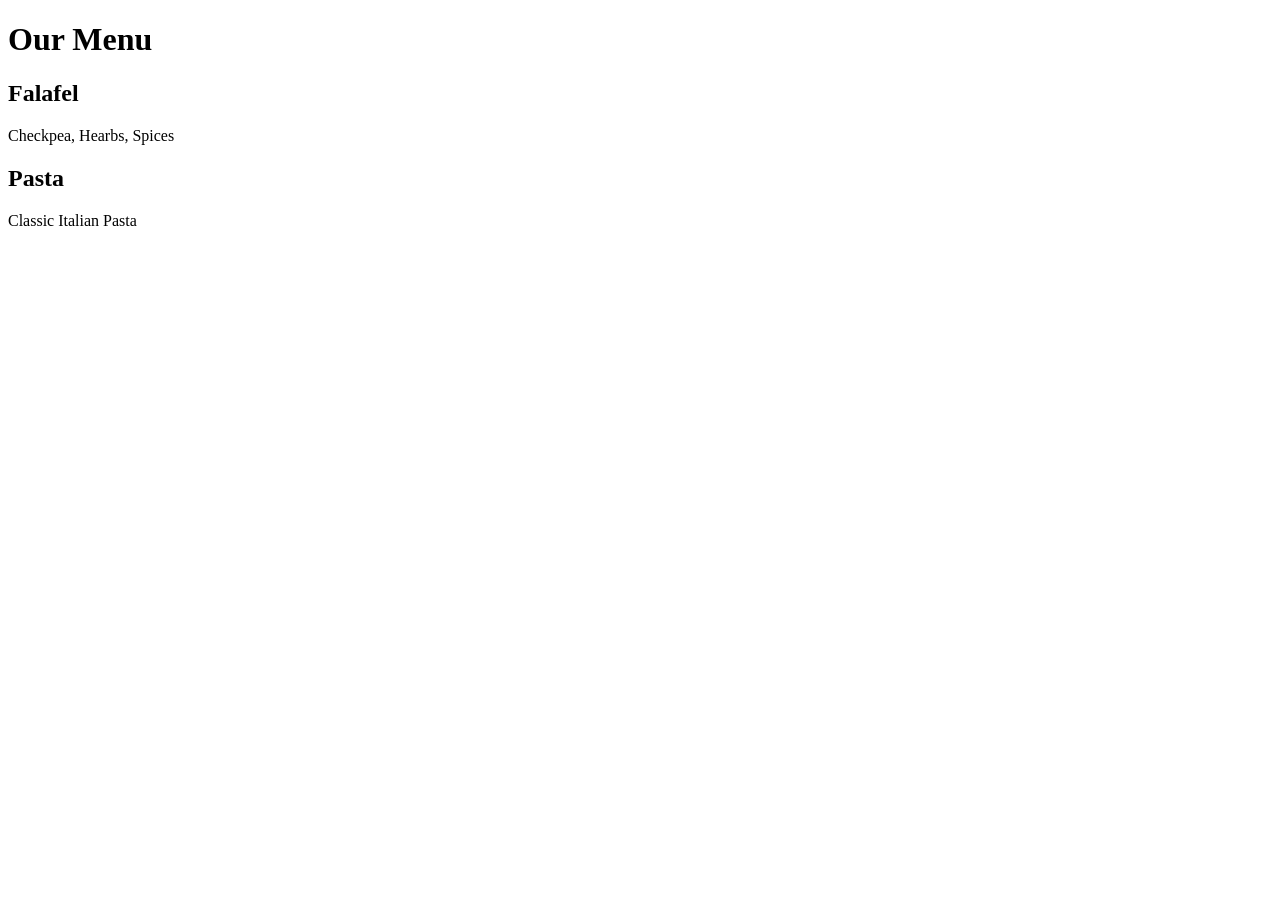
==== Little lemon.html @ 2d2ea825 "initial commit: little lemon cafe practice html" ====
<!DOCTYPE html>
<html>
<head>
<title>Little Lemon</title>
</head>
<body>
<h1>Our Menu</h1>
<h2>Falafel</h2>
<p>Checkpea, Hearbs, Spices</p>
<h2>Pasta</h2>
<p>Classic Italian Pasta</p>

</body>
</html>
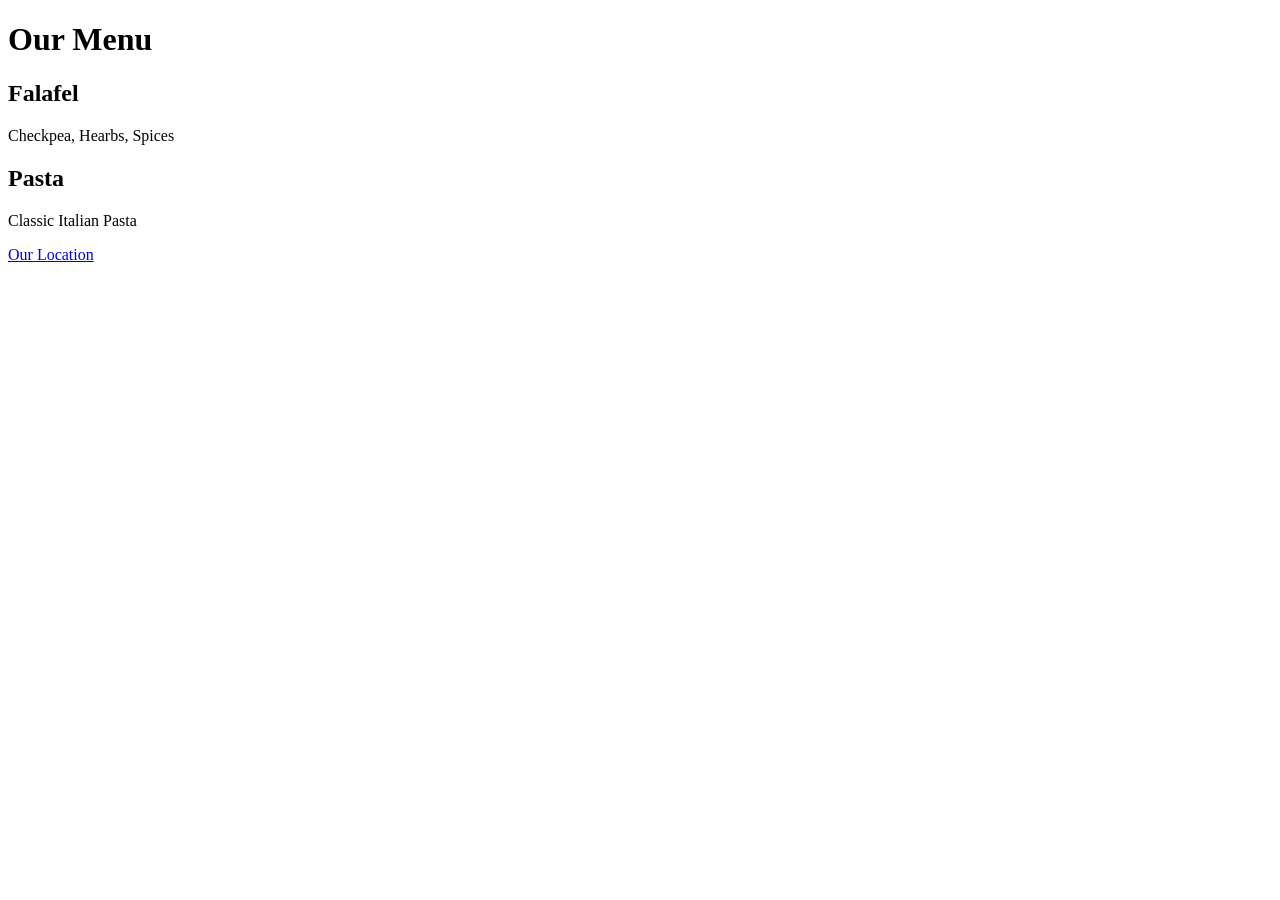
==== commit 87b5e853: "Added new HTML file linkked to previous one" ====
--- a/Little lemon.html
+++ b/Little lemon.html
@@ -10,5 +10,6 @@
 <h2>Pasta</h2>
 <p>Classic Italian Pasta</p>
 
+<a href="Location.html">Our Location</a>
 </body>
 </html>
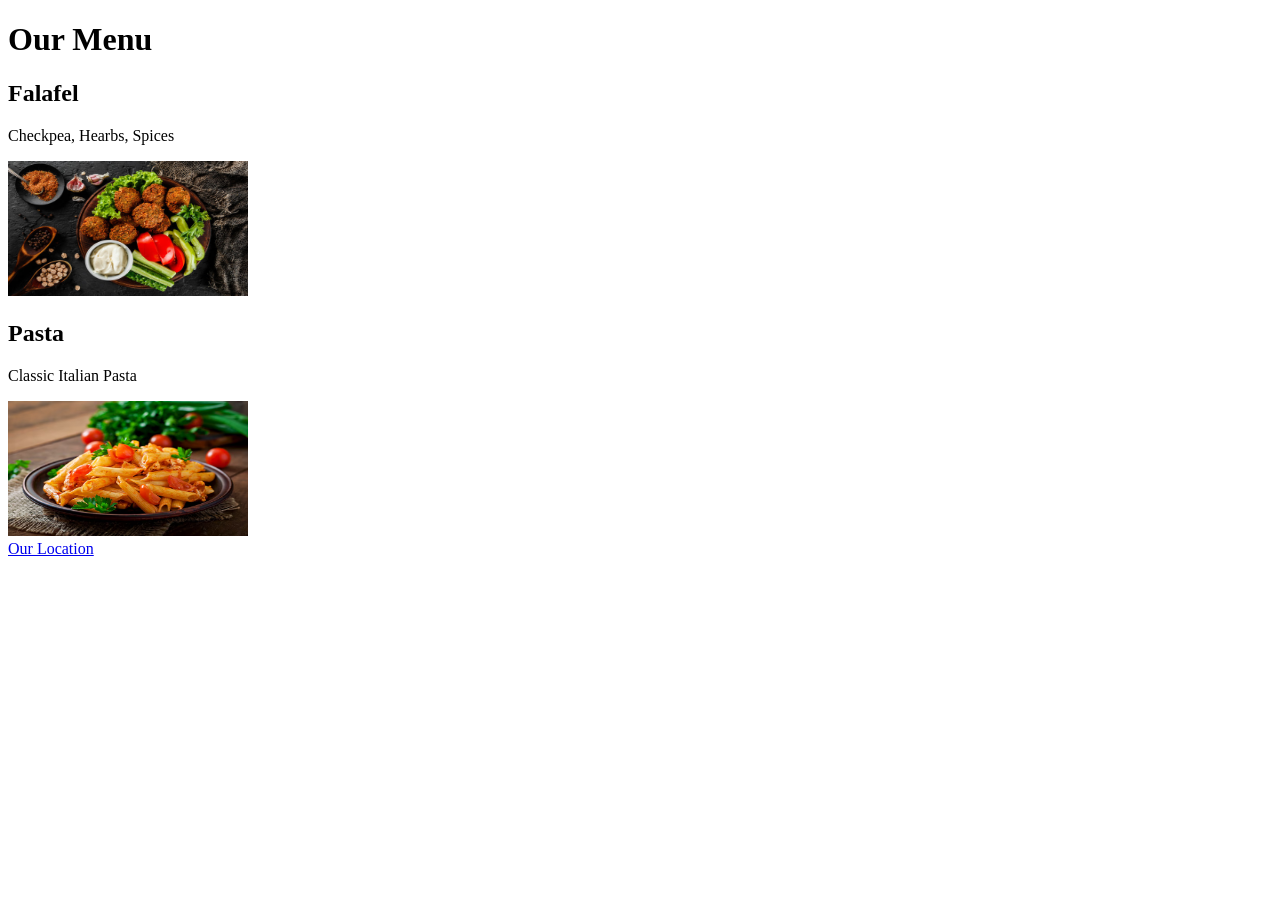
==== commit e2688db4: "Added images to the webpage" ====
--- a/Little lemon.html
+++ b/Little lemon.html
@@ -7,9 +7,11 @@
 <h1>Our Menu</h1>
 <h2>Falafel</h2>
 <p>Checkpea, Hearbs, Spices</p>
+<img src="falafel.jpg" width="240" height="135" alt="A Falafel">
 <h2>Pasta</h2>
 <p>Classic Italian Pasta</p>
-
+<img src="pasta.avif" width="240" height="135" alt="A Pasta">
+<br>
 <a href="Location.html">Our Location</a>
 </body>
 </html>
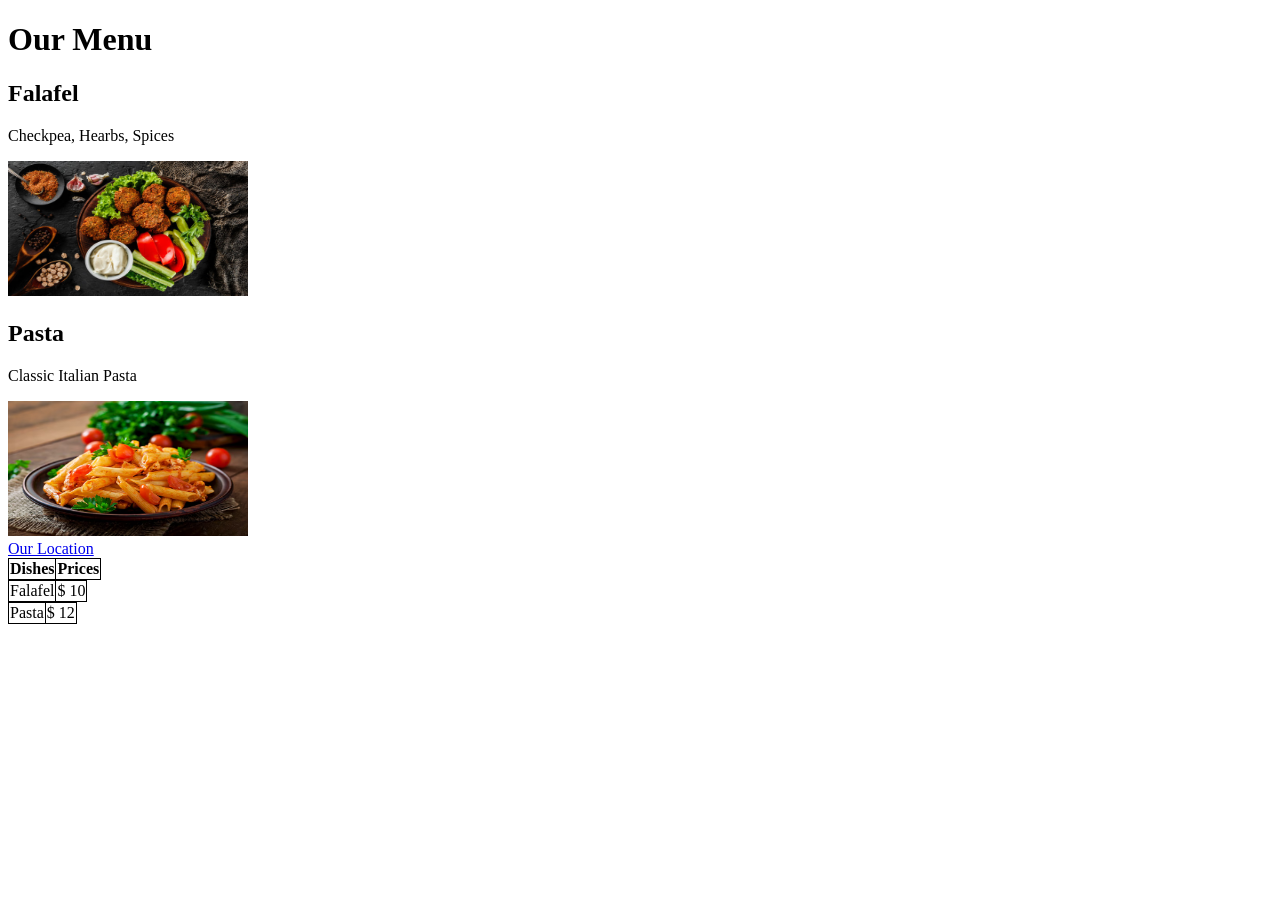
==== commit c7d6bbcb: "added table to the webpage" ====
--- a/Little lemon.html
+++ b/Little lemon.html
@@ -13,5 +13,23 @@
 <img src="pasta.avif" width="240" height="135" alt="A Pasta">
 <br>
 <a href="Location.html">Our Location</a>
+<style>
+    table, th, td{
+        border: 1px solid black;
+        border-collapse: collapse;
+    }
+</style>
+<table>
+<th>Dishes</th>
+<th>Prices</th>
+</table>
+<table>
+    <td>Falafel</td>
+    <td>$ 10</td>
+</table>
+<table>
+    <td>Pasta</td>
+    <td>$ 12</td>
+</table>
 </body>
 </html>
